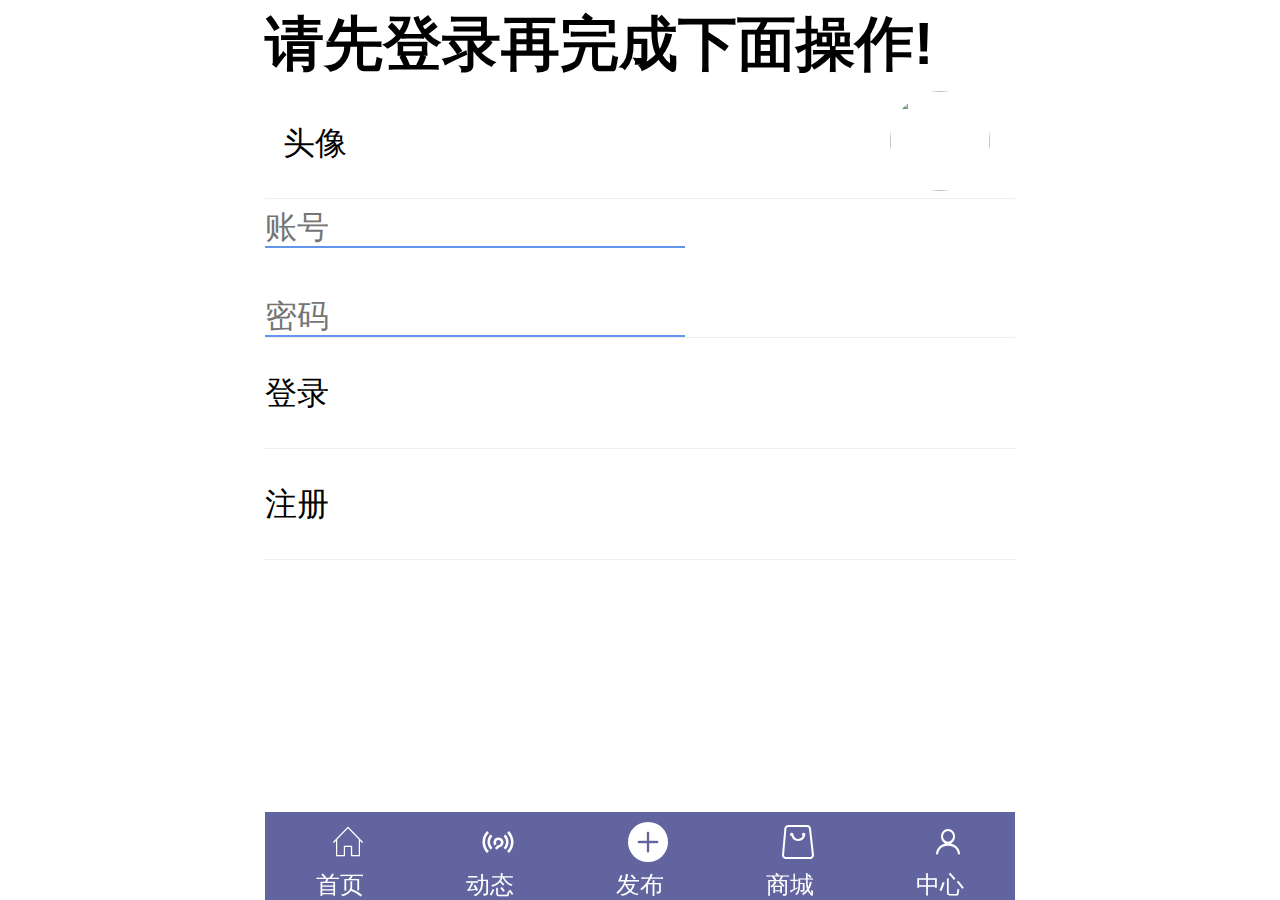
==== src/main/resources/templates/login.html @ 7268e415 "feat:完成登录接口" ====
<!DOCTYPE html>
<html lang="zh">
<head>
	<meta charset="UTF-8">
	<meta http-equiv="X-UA-Compatible" content="IE=edge">
	<meta name="viewport" content="width=device-width, initial-scale=1.0">
	<title>国家非物质文化遗产</title>
	<link rel="stylesheet" href="../static/css/normalize.css">
	<link rel="stylesheet" href="../static/font/iconfont.css">
	<link rel="stylesheet" href="../static/css/common.css">
	<link rel="stylesheet" href="../static/css/zx.css">
	<style>
		.sejta-input-container{
			--inputWidth: 285px;
			--inputHeight: 30px;
			width: var(--inputWidth);
			height: var(--inputHeight);
			position: relative;}
		 input{
			  height: 100%;
			  width: var(--inputWidth);
			  border: 0;
			  outline: 0;
			  display: flex;
			  border-bottom: cornflowerblue 2px solid;
		  }

		button{
			border-bottom: cornflowerblue 2px solid;
			border: cornflowerblue 2px solid;
			border-radius: 30px;
			width: 200px;


		}
	</style>
</head>
<body>
	<div class="box" id="app">
		<h3>请先登录再完成下面操作!</h3>
        <a href="#">
            <span style="margin-left: 18px;">头像</span>
            <div class="tx"><img src="https://avatars.githubusercontent.com/u/80378195?v=4" alt=""></div>
        </a>

		<a href="#">
			<input type="text" v-model="name" style="margin-left: 0px;margin-top:10px;BACKGROUND-COLOR: transparent;" placeholder="账号"><br>
			<input type="text" v-model="password" style="margin-left: 0px;margin-top:-60px;BACKGROUND-COLOR: transparent;" placeholder="密码">
		</a>

			<a href="#"  @click="login">登录</a>
			<a href="/reg">注册</a>



    </div>

    <!-- 底部导航 -->
	<!-- 底部导航 -->
	<div class="bottom-nav">
		<a href="/index">
			<span>&#xe61e;</span>
			首页
		</a>
		<a href="/dt">
			<span>&#xe7c2;</span>
			动态
		</a>
		<a href="#">
			<span>&#xe66f;</span>
			发布
		</a>
		<a href="/sc">
			<span>&#xe61a;</span>
			商城
		</a>
		<a href="/zx">
			<span>&#xe62a;</span>
			中心
		</a>
	</div>
	<script src="https://cdn.jsdelivr.net/npm/vue@2"></script>
	<script src="https://cdn.jsdelivr.net/npm/axios/dist/axios.min.js"></script>
	<script>
		new Vue({
			el: "#app",
			data: {
				name:"",
				password:""
			},
			methods:{

				login:function (){
					axios.post('/user/signIn', {
						name: this.name,
						password: this.password
					})
							.then(function (res) {
								if(res.data.code==200){
									window.location.href="/zx"
								}else {
									alert("登录失败请重试")

								}

							})
							.catch(function (error) {
								console.log(error);
							})
				}
			}
		})
	</script>
</body>
</html>
---- src/main/resources/static/font/iconfont.css ----
@font-face {
  font-family: "iconfont"; /* Project id 3447746 */
  src: url('iconfont.woff2?t=1654248682262') format('woff2'),
       url('iconfont.woff?t=1654248682262') format('woff'),
       url('iconfont.ttf?t=1654248682262') format('truetype');
}

.iconfont {
  font-family: "iconfont" !important;
  font-size: 16px;
  font-style: normal;
  -webkit-font-smoothing: antialiased;
  -moz-osx-font-smoothing: grayscale;
}

.icon-fabu:before {
  content: "\e66f";
}

.icon-shouye:before {
  content: "\e61e";
}

.icon-gerenzhongxin:before {
  content: "\e62a";
}

.icon-weishangcheng:before {
  content: "\e61a";
}

.icon-dongtai:before {
  content: "\e7c2";
}

.icon-ef--jiantou3:before {
  content: "\e627";
}

.icon-zuoyouanniu:before {
  content: "\e68d";
}
---- src/main/resources/static/css/common.css ----
a {
  text-decoration: none;
}
html {
  font-size: 50px;
}
@media screen and (min-width: 320px) {
  html {
    font-size: 21.33333333px;
  }
}
@media screen and (min-width: 360px) {
  html {
    font-size: 24px;
  }
}
@media screen and (min-width: 375px) {
  html {
    font-size: 25px;
  }
}
@media screen and (min-width: 384px) {
  html {
    font-size: 25.6px;
  }
}
@media screen and (min-width: 400px) {
  html {
    font-size: 26.66666667px;
  }
}
@media screen and (min-width: 414px) {
  html {
    font-size: 27.6px;
  }
}
@media screen and (min-width: 424px) {
  html {
    font-size: 28.26666667px;
  }
}
@media screen and (min-width: 480px) {
  html {
    font-size: 32px;
  }
}
@media screen and (min-width: 540px) {
  html {
    font-size: 36px;
  }
}
@media screen and (min-width: 720px) {
  html {
    font-size: 48px;
  }
}
@media screen and (min-width: 750px) {
  html {
    font-size: 50px;
  }
}
body {
  min-width: 320px;
  width: 15rem;
  margin: 0 auto;
  line-height: 1.5;
  font-family: Arial, Helvetica;
  background: #f2f2f2;
}
* {
  margin: 0;
  padding: 0;
}
@font-face {
  font-family: 'iconfont';
  /* project id 3447746 */
  src: url('');
  src: url('?#iefix') format('embedded-opentype'), url('//at.alicdn.com/t/font_3447746_0595lvpmfdmc.woff2') format('woff2'), url('//at.alicdn.com/t/font_3447746_0595lvpmfdmc.woff') format('woff'), url('//at.alicdn.com/t/font_3447746_0595lvpmfdmc.ttf') format('truetype'), url('#iconfont') format('svg');
}
.search-content {
  position: fixed;
  top: 0;
  left: 50%;
  transform: translateX(-50%);
  margin: 0 auto;
  width: 15rem;
  height: 1.76rem;
  background-color: #61649f;
  z-index: 999;
  display: flex;
}
.search-content .classify {
  width: 0.88rem;
  height: 1.4rem;
  margin: 0.22rem 0.5rem 0.14rem 0.48rem;
  background: url(../img/classify.png) no-repeat;
  background-size: 0.88rem 1.4rem;
}
.search-content .search {
  flex: 1;
}
.search-content .search input {
  box-sizing: border-box;
  outline: none;
  width: 100%;
  border: 0;
  margin-top: 0.24rem;
  height: 1.32rem;
  border-radius: 0.66rem;
  font-size: 0.5rem;
  padding-left: 1.1rem;
  color: #757575;
}
.search-content .login {
  width: 1.5rem;
  height: 1.4rem;
  line-height: 1.4rem;
  margin: 0.2rem;
  font-size: 0.5rem;
  text-align: center;
  color: #fff;
  border-radius: 50%;
  overflow: hidden;
}
.search-content .login img {
  width: 100%;
  height: 100%;
}
.banner {
  margin: 1.76rem auto 0.2rem;
  width: 15rem;
  height: 7.2rem;
}
.banner img {
  width: 100%;
  height: 100%;
}
nav {
  margin: 0 auto;
  width: 14.6rem;
  display: flex;
  justify-content: space-around;
  background-color: #61649f;
  border-radius: 0.4rem;
}
nav a {
  flex: 1;
  float: left;
  width: 3.74rem;
  height: 2.8rem;
  text-align: center;
}
nav a img {
  display: block;
  width: 1.64rem;
  height: 1.64rem;
  margin: 0.08rem auto 0;
}
nav a span {
  display: block;
  margin-top: 0.3rem;
  font-size: 0.5rem;
  color: #fff;
}
.bottom-nav {
  position: fixed;
  bottom: 0;
  left: 50%;
  transform: translateX(-50%);
  width: 15rem;
  height: 1.76rem;
  background-color: #61649f;
  display: flex;
}
.bottom-nav a {
  position: relative;
  flex: 1;
  display: block;
  margin: 0.2rem;
  width: 3rem;
  height: 100%;
  font-size: 0.48rem;
  color: #fff;
  text-align: center;
  padding-top: 0.9rem;
}
.bottom-nav a span {
  position: absolute;
  top: -0.2rem;
  left: 1.2rem;
  transform: translateX(-50%);
  display: block;
  font-family: 'iconfont';
  width: 15px;
  height: 15px;
  font-size: 0.8rem;
}
---- src/main/resources/static/css/zx.css ----
body {
  background-color: #fff;
}
.box {
  display: flex;
  flex-direction: column;
}
.box a {
  flex: 1;
  display: block;
  width: 100%;
  height: 1.6rem;
  border-bottom: 1px solid #EFEFEF;
  color: #000;
  font-size: 0.64rem;
  line-height: 2.2rem;
  position: relative;
}
.box a .tx {
  position: absolute;
  top: 0.06rem;
  right: 0.5rem;
  width: 2rem;
  height: 2rem;
  border-radius: 50%;
  overflow: hidden;
}
.box a .tx img {
  width: 100%;
  height: 100%;
}
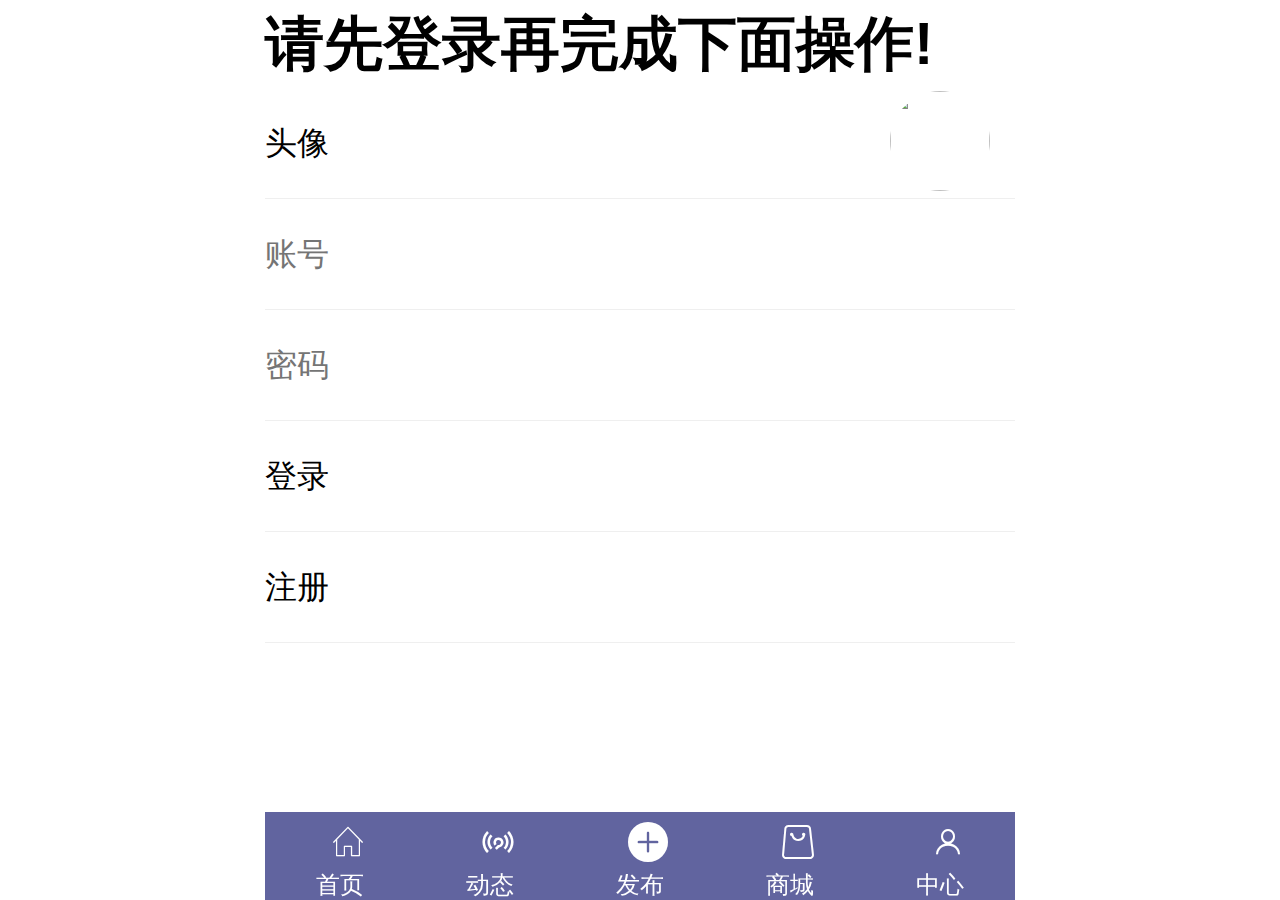
==== commit 15a6d22e: "feat:完成登录接口修改" ====
--- a/src/main/resources/templates/login.html
+++ b/src/main/resources/templates/login.html
@@ -21,8 +21,8 @@
 			  width: var(--inputWidth);
 			  border: 0;
 			  outline: 0;
-			  display: flex;
-			  border-bottom: cornflowerblue 2px solid;
+
+
 		  }
 
 		button{
@@ -39,16 +39,21 @@
 	<div class="box" id="app">
 		<h3>请先登录再完成下面操作!</h3>
         <a href="#">
-            <span style="margin-left: 18px;">头像</span>
+            <span style="">头像</span>
             <div class="tx"><img src="https://avatars.githubusercontent.com/u/80378195?v=4" alt=""></div>
         </a>
 
 		<a href="#">
 			<input type="text" v-model="name" style="margin-left: 0px;margin-top:10px;BACKGROUND-COLOR: transparent;" placeholder="账号"><br>
+
+		</a>
+		<a href="#">
+
 			<input type="text" v-model="password" style="margin-left: 0px;margin-top:-60px;BACKGROUND-COLOR: transparent;" placeholder="密码">
 		</a>
 
-			<a href="#"  @click="login">登录</a>
+
+			<a href="#"  @click="login" >登录</a>
 			<a href="/reg">注册</a>
 
 
